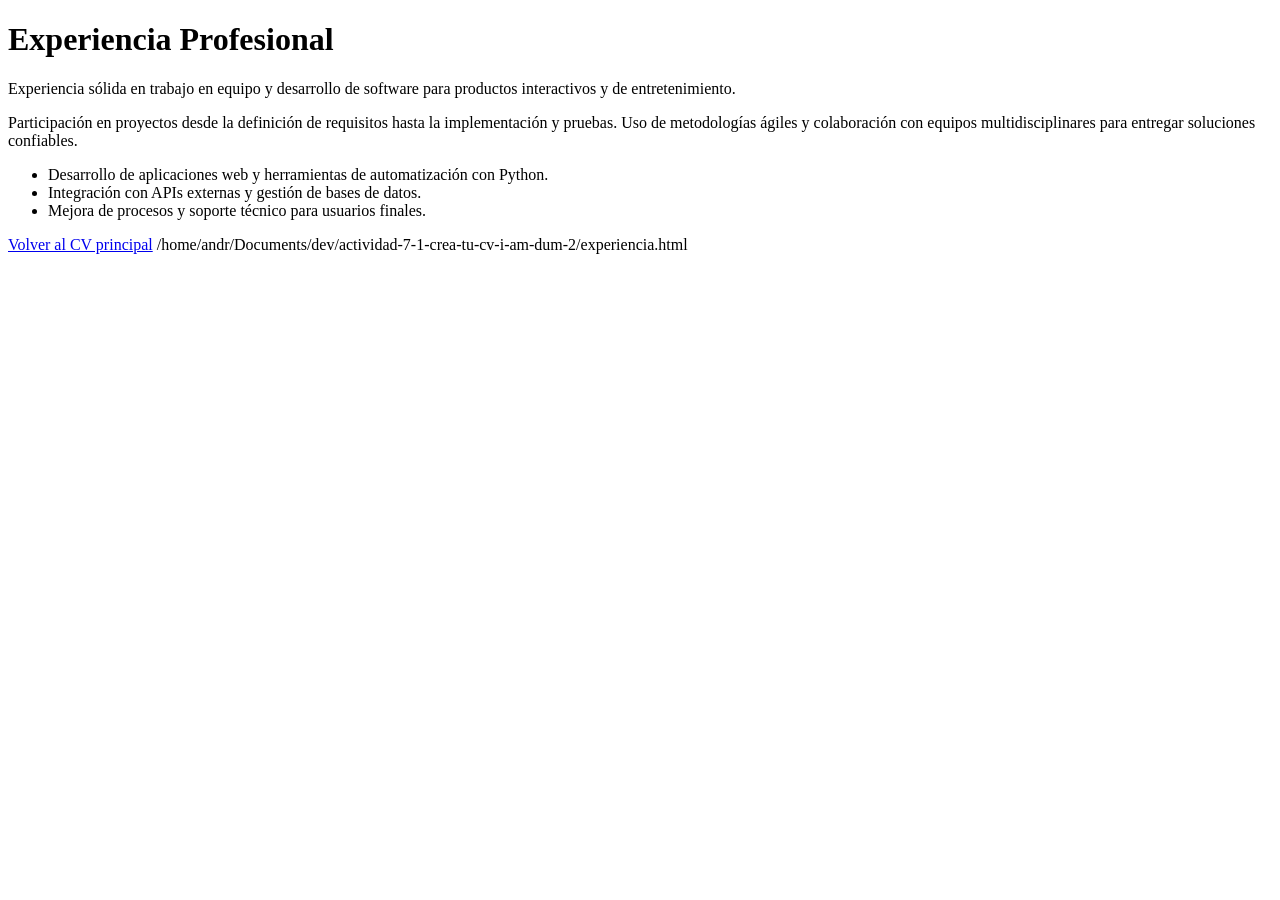
==== experiencia.html @ 8743ba56 "tarea" ====
<!DOCTYPE html>
<html lang="es">
<head>
	<meta charset="UTF-8">
	<meta name="viewport" content="width=device-width">
	<title>Experiencia Profesional - CV de Andrés Yakymchuk</title>
</head>
<body>
	<h1>Experiencia Profesional</h1>
	<p>Experiencia sólida en trabajo en equipo y desarrollo de software para productos interactivos y de entretenimiento.</p>
	<p>Participación en proyectos desde la definición de requisitos hasta la implementación y pruebas. Uso de metodologías ágiles y colaboración con equipos multidisciplinares para entregar soluciones confiables.</p>
	<ul>
		<li>Desarrollo de aplicaciones web y herramientas de automatización con Python.</li>
		<li>Integración con APIs externas y gestión de bases de datos.</li>
		<li>Mejora de procesos y soporte técnico para usuarios finales.</li>
	</ul>
	<a href="index.html">Volver al CV principal</a>
</body>
</html></content>
<parameter name="filePath">/home/andr/Documents/dev/actividad-7-1-crea-tu-cv-i-am-dum-2/experiencia.html
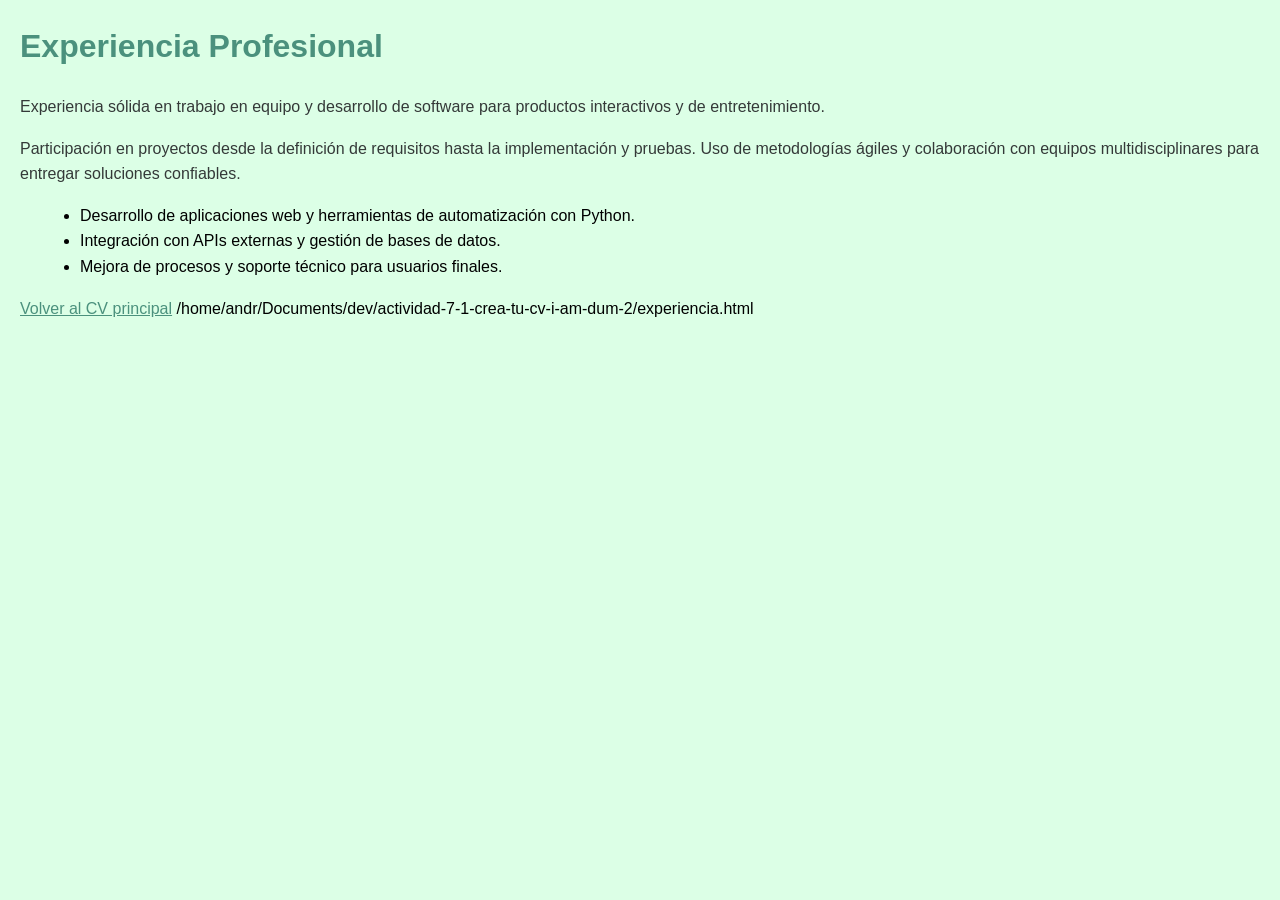
==== commit 2ebf81d5: "tarea2" ====
--- a/experiencia.html
+++ b/experiencia.html
@@ -4,6 +4,7 @@
 	<meta charset="UTF-8">
 	<meta name="viewport" content="width=device-width">
 	<title>Experiencia Profesional - CV de Andrés Yakymchuk</title>
+	<link rel="stylesheet" href="styles.css">
 </head>
 <body>
 	<h1>Experiencia Profesional</h1>
--- a/styles.css
+++ b/styles.css
@@ -0,0 +1,37 @@
+body {
+    font-family: Arial, sans-serif;
+    margin: 20px;
+    line-height: 1.6;
+}
+
+h1, h2, h3 {
+    color: rgb(75, 145, 125);
+}
+
+p {
+    margin-bottom: 10px;
+    color: rgb(52, 57, 56)
+}
+
+section {
+    margin-bottom: 20px;
+}
+
+a:link,
+a:visited {
+    color: rgb(75, 145, 125);
+}
+
+a:hover {
+    color: rgb(55, 115, 100);
+}
+
+body
+{
+    background-color: rgb(220, 255, 230);
+}
+
+ul {
+    list-style-type: disc;
+    margin-left: 20px;
+}
